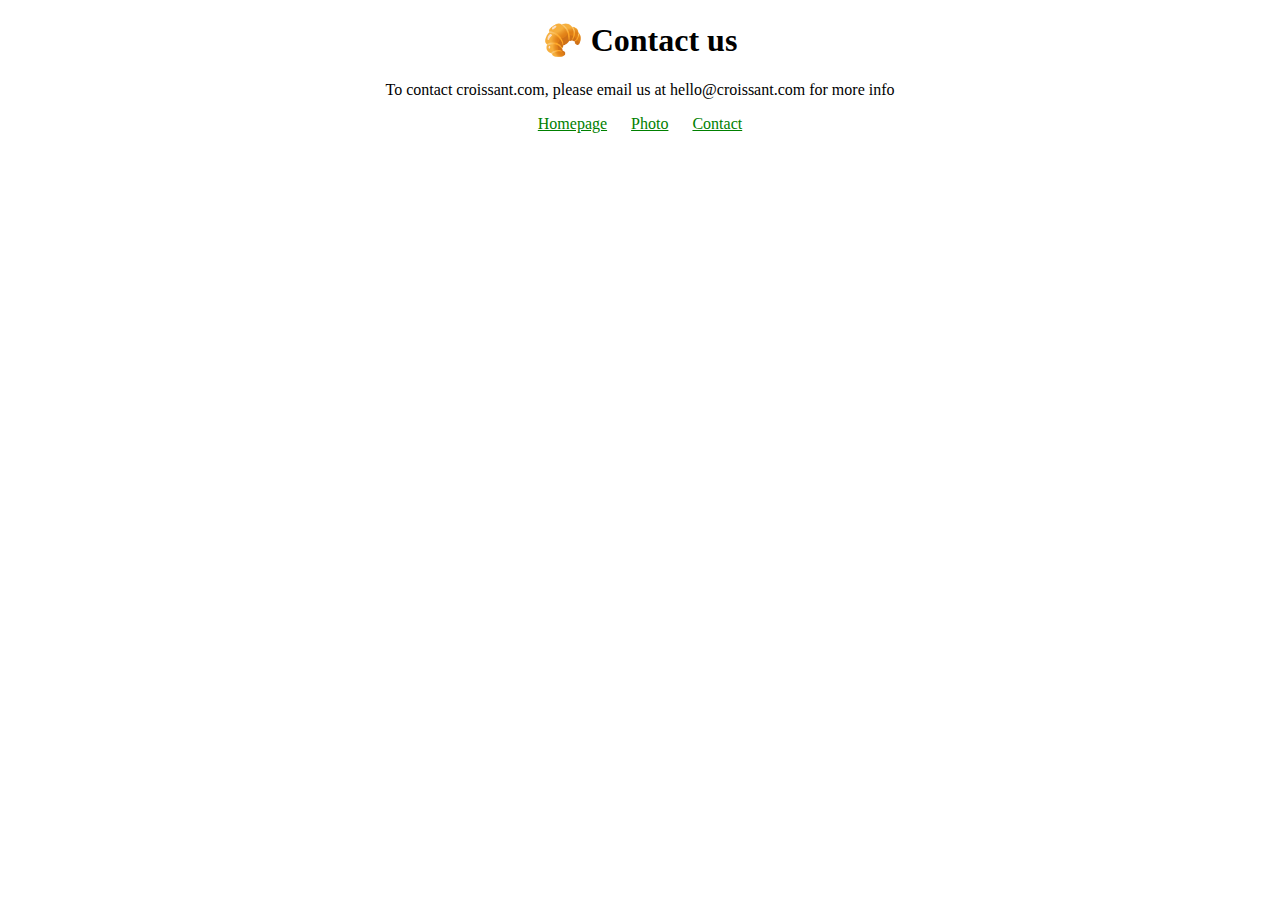
==== contact.html @ 0554958a "the basic structure of the site has been created" ====
<!DOCTYPE html>
<html lang="en">
  <head>
    <meta charset="UTF-8" />
    <meta http-equiv="X-UA-Compatible" content="IE=edge" />
    <meta name="viewport" content="width=device-width, initial-scale=1.0" />
    <title>Contact</title>
    <link rel="stylesheet" href="/css/style.css" />
  </head>
  <body>
    <h1>🥐 Contact us</h1>
    <p>
      To contact croissant.com, please email us at hello@croissant.com for more
      info
    </p>
    <div>
      <a href="index.html">Homepage</a>
      <a href="photo.html">Photo</a>
      <a href="contact.html">Contact</a>
    </div>
  </body>
</html>
---- css/style.css ----
h1,
p {
  text-align: center;
}
div {
  text-align: center;
}
a {
  margin: 0 10px;
  color: green;
}
img {
  display: block;
  margin: 20px auto;
  width: 400px;
  border-radius: 4px;
}
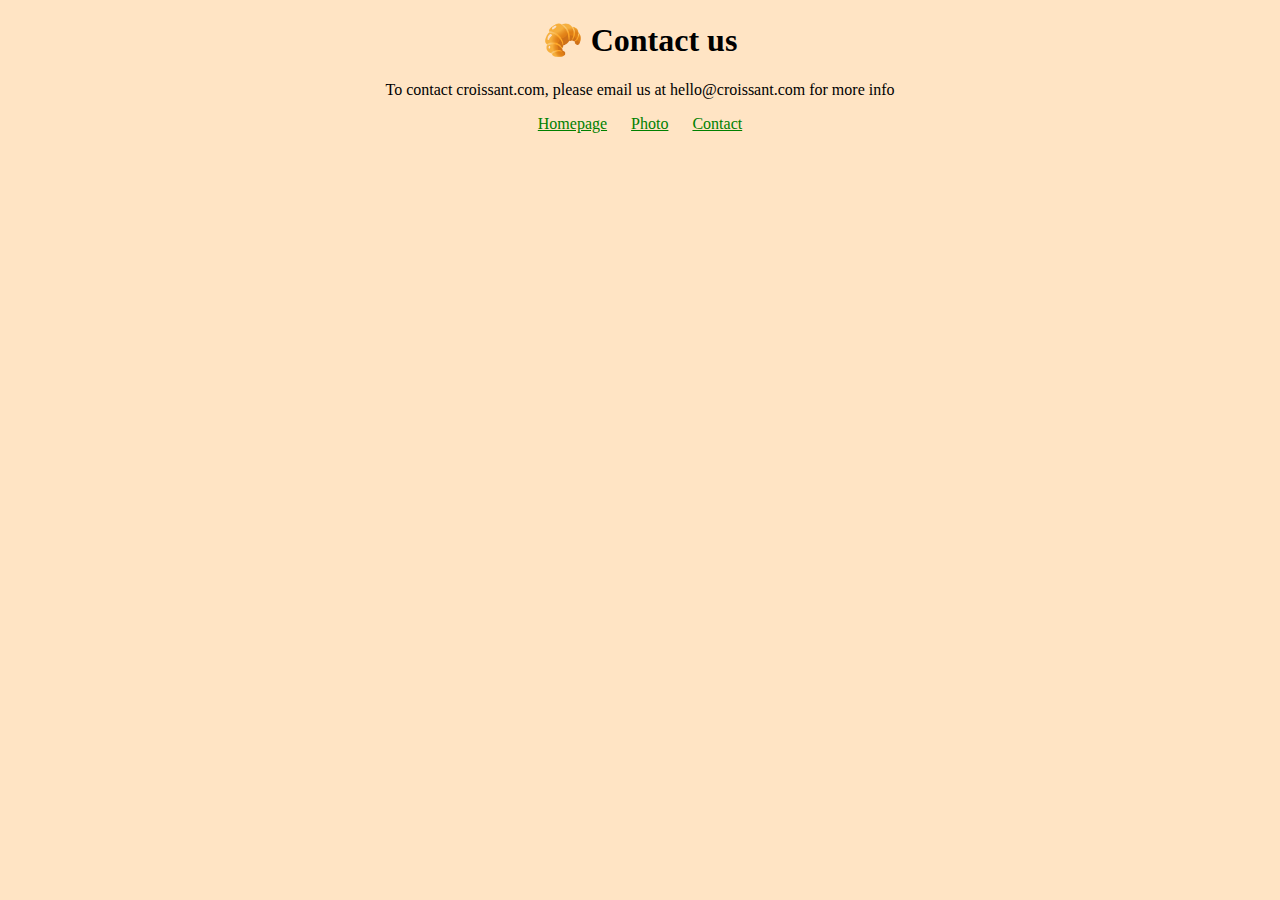
==== commit a689f7cb: "Add SEO" ====
--- a/contact.html
+++ b/contact.html
@@ -4,7 +4,12 @@
     <meta charset="UTF-8" />
     <meta http-equiv="X-UA-Compatible" content="IE=edge" />
     <meta name="viewport" content="width=device-width, initial-scale=1.0" />
-    <title>Contact</title>
+    <meta
+      name="description"
+      content="contacts of the shop with the tastiest croissants in Kyiv "
+    />
+    <title>Contact- Kyiv croissants</title>
+
     <link rel="stylesheet" href="/css/style.css" />
   </head>
   <body>
@@ -14,9 +19,21 @@
       info
     </p>
     <div>
-      <a href="index.html">Homepage</a>
-      <a href="photo.html">Photo</a>
-      <a href="contact.html">Contact</a>
+      <a href="index.html" target="_blank" title="Main page of the site"
+        >Homepage</a
+      >
+      <a
+        href="photo.html"
+        target="_blank"
+        title="Page with photos of croissants "
+        >Photo</a
+      >
+      <a
+        href="contact.html"
+        target="_blank"
+        title="Contact page for communication"
+        >Contact</a
+      >
     </div>
   </body>
 </html>
--- a/css/style.css
+++ b/css/style.css
@@ -1,6 +1,9 @@
 h1,
 p {
   text-align: center;
+}
+body {
+  background-color: bisque;
 }
 div {
   text-align: center;
